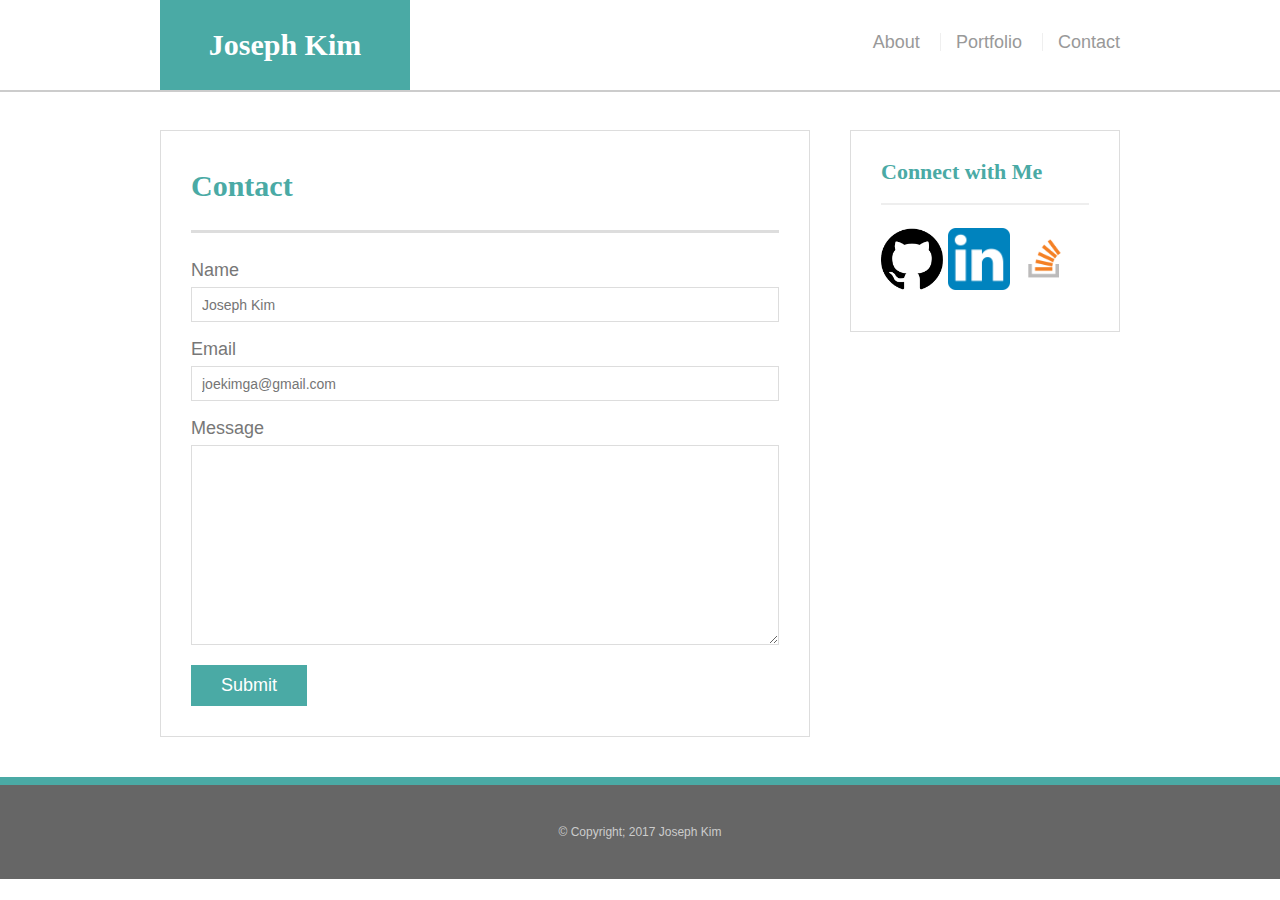
==== contact.html @ 54e928ea "basic frame" ====
<!doctype html>
<html lang="en-us">

<head>
  <meta charset="UTF-8">
  <title>Contact | Joseph Kim</title>
  <link rel="stylesheet" type="text/css" href="assets/css/reset.css">
  <link rel="stylesheet" type="text/css" href="assets/css/style.css">
</head>

<body>

  <header id="masthead">
    <div class="container">
      <a href="index.html" id="logo">Joseph Kim</a>
      <nav>
        <a href="index.html">About</a>
        <a href="portfolio.html">Portfolio</a>
        <a href="contact.html">Contact</a>
      </nav>
    </div>
  </header>



<!--Concact Section-->
  <div id="main-container" class="container">
    <section class="main-section">
      <h1>Contact</h1>
      
	<form id="contact-form">
		<ul>
		<li>
			<label for="name">Name</label>
			<input type="text" id="name" name="name" placeholder="Joseph Kim" required="required">
			</li>

		<li>
			<label for="email">Email</label>
            <input type="email" id="email" name="email" placeholder="joekimga@gmail.com" required="required">
            </li>	


		  <li>
            <label for="message">Message</label>
            <textarea id="message" name="message" required="required"></textarea>
          </li>


			</ul>
			<input type="submit">
		</form>

     </section>

<!--Connect with Me-->
    <section class="sidebar">
      <div id="connect">
        <h2>Connect with Me</h2>

        <a href="#"><img src="assets/images/github.png" class="social" alt="GitHub" /></a>
        <a href="#"><img src="assets/images/linkedin-256.png" class="social" alt="LinkedIn" /></a>
        <a href="#"><img src="assets/images/stackoverflow-icon.png" class="social" alt="Stack Overflow" /></a>
      </div>
    </section>
  </div>

  <footer>
    <div class="container">
      &copy Copyright; 2017 Joseph Kim
    </div>
  </footer>
</body>

</html>
---- assets/css/style.css ----
/*
#name {
	float: left;
	background-color: #4aaaa5;
	margin-left: 40px;
	border-color: #cccccc;
	border: 1px;
	font-family: 'Georgia', Times, Times New Roman, serif;
	height: 50px;
	color: white;
	padding-top: 50px;
	padding-left:  50px;
	padding-right: 50px;

}

#navigation {
	float: right;
	border-color: #cccccc;
	
}

.img {

}

header {
	width: 100%;
	display: block;
	height: 100px;

}
*/

body {
  font-family: Arial, "Helvetica Neue", Helvetica, sans-serif;
  font-size: 18px;
  line-height: 34px;
  color: #777;
  background: url("../images/concrete_seamless.png");
}

* {
  box-sizing: border-box;
}

/* general */

.container {
  width: 100%;
  max-width: 960px;
  margin: 0 auto;
  clear: both;
}

h1,
h2,
h3,
p {
  margin-bottom: 20px;
}

p:last-child {
  margin-bottom: 0;
}

h1,
h2,
h3 {
  font-family: Georgia, Times, "Times New Roman", serif;
  font-weight: 700;
  color: #4aaaa5;
}

h1 {
  padding-bottom: 20px;
  font-size: 30px;
  line-height: 49px;
  border-bottom: 3px solid #ddd;
}

h2,
h3 {
  font-size: 22px;
}

/* header */

#masthead {
  position: fixed;
  z-index: 99;
  width: 100%;
  margin: 0 0 30px;
  overflow: auto;
  color: #fff;
  background: #fff;
  border-bottom: 2px solid #ccc;
}

#logo {
  float: left;
  width: 250px;
  height: 90px;
  font-family: Georgia, Times, "Times New Roman", serif;
  font-size: 30px;
  font-weight: 700;
  line-height: 90px;
  color: #fff;
  text-align: center;
  text-decoration: none;
  background: #4aaaa5;
}

nav {
  float: right;
  margin-top: 25px;
}

nav a {
  display: inline-block;
  padding-left: 15px;
  margin-left: 15px;
  line-height: 18px;
  color: #999;
  text-decoration: none;
  border-left: 1px solid #efefef;
}

nav a:first-child {
  border-left: 0 none;
}

/* footer */

footer {
  padding: 30px 0;
  clear: both;
  font-size: 12px;
  color: #fff;
  color: #ccc;
  text-align: center;
  background: #666;
  border-top: 8px solid #4aaaa5;
}

/* sidebar */

.sidebar {
  float: right;
  width: 100%;
  max-width: 270px;
  padding: 30px;
  margin-bottom: 20px;
  background: #fff;
  border: 1px solid #ddd;
}

h3,
.sidebar h2 {
  padding-bottom: 20px;
  margin-bottom: 15px;
  line-height: 22px;
  border-bottom: 2px solid #eee;
}

.social {
  width: 62px;
  height: 62px;
  margin-top: 8px;
  margin-right: 5px;
}

.social:last-child {
  margin-right: 0;
}

/* main */

#main-container {
  padding-top: 130px;
}

.main-section {
  float: left;
  width: 100%;
  max-width: 650px;
  padding: 30px;
  margin: 0 0 40px;
  background: #fff;
  border: 1px solid #ddd;
}

/* portfolio page */

.work {
  position: relative;
  float: left;
  width: 274px;
  margin: 20px 0 25px;
  overflow: auto;
}

.work:nth-child(even) {
  margin-right: 40px;
}

.work img {
  width: 100%;
  border: 0 none;
  opacity: 0.8;
}

.work h3 {
  position: absolute;
  bottom: 20px;
  width: 100%;
  padding: 15px;
  margin-bottom: 0;
  font-weight: 300;
  line-height: 30px;
  color: #fff;
  text-align: center;
  background: #4aaaa5;
  border-bottom: 0;
}

.auth-image {
  float: left;
  width: 200px;
  height: auto;
  margin-top: 10px;
  margin-right: 25px;
}

/* contact page */

#contact-form ul {
  margin-bottom: 20px;
}

#contact-form li {
  margin-bottom: 10px;
}

label,
input[type=text],
input[type=email],
textarea {
  display: block;
  width: 100%;
}

input[type=text],
input[type=email],
textarea {
  height: 35px;
  padding: 0 10px;
  font-size: 14px;
  border: 1px solid #ddd;
}

textarea {
  height: 200px;
}

input[type=submit] {
  padding: 10px 30px;
  font-size: 18px;
  color: #fff;
  cursor: pointer;
  background: #4aaaa5;
  border: 0 none;
}
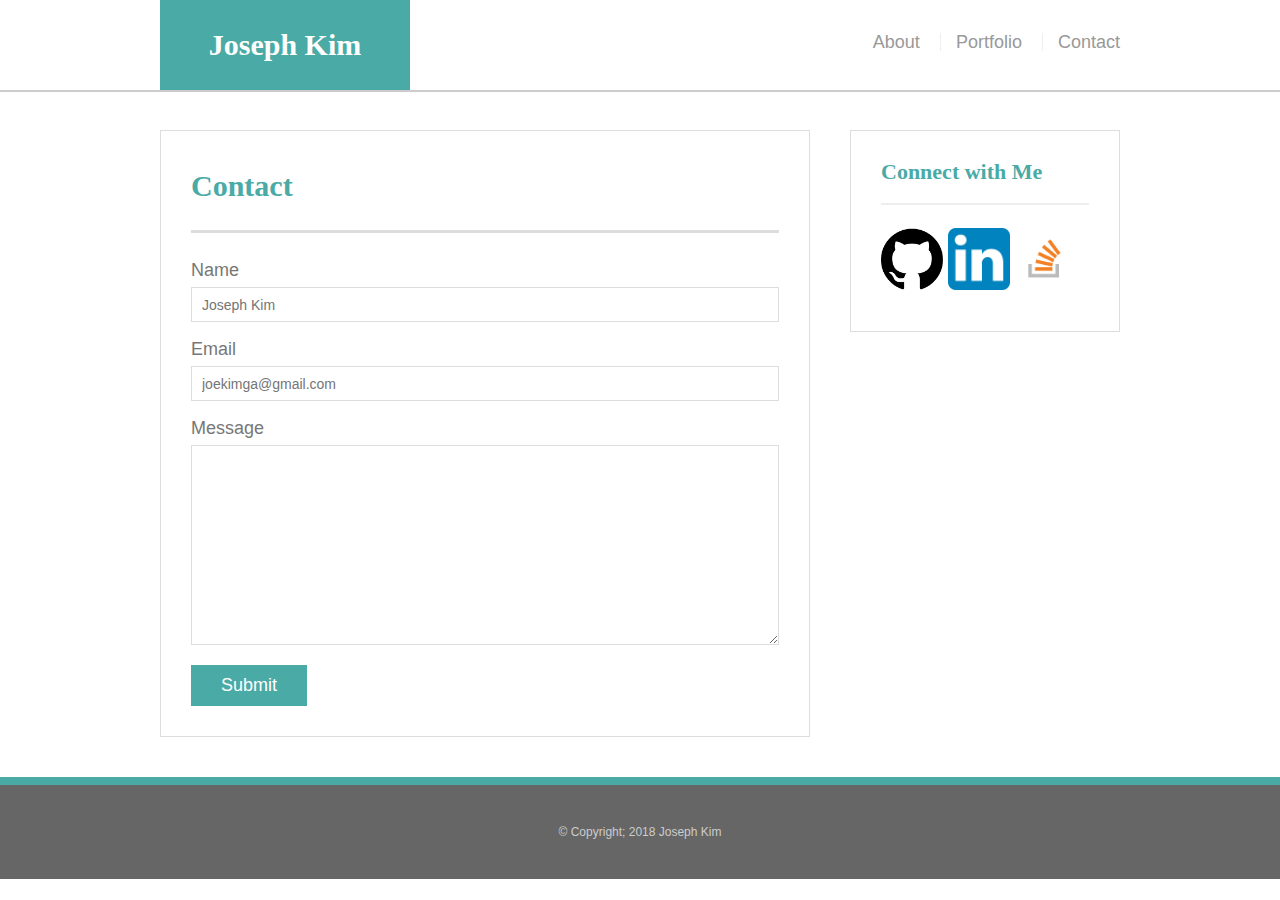
==== commit 41328631: "dates" ====
--- a/contact.html
+++ b/contact.html
@@ -67,7 +67,7 @@
 
   <footer>
     <div class="container">
-      &copy Copyright; 2017 Joseph Kim
+      &copy Copyright; 2018 Joseph Kim
     </div>
   </footer>
 </body>
